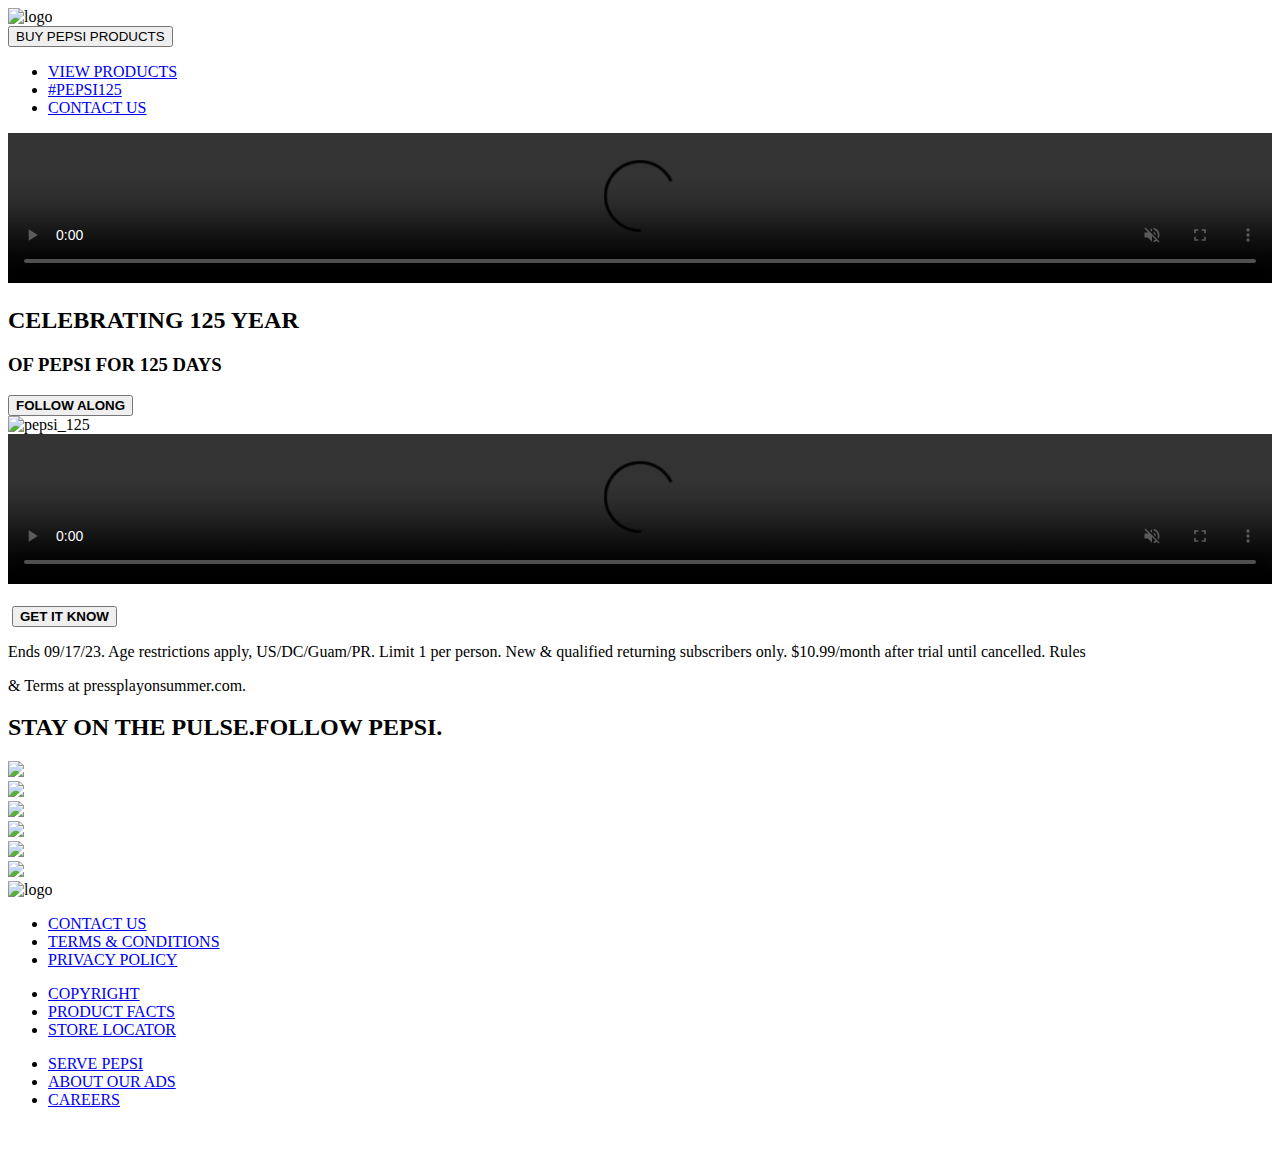
==== pepsi/index.html @ 64ee85c0 "Add files via upload" ====
<!DOCTYPE html>
<html lang="en">

<head>
    <meta charset="UTF-8">
    <meta name="viewport" content="width=device-width, initial-scale=1.0">
    <title>Pepsi</title>
    <link rel="stylesheet" href="2.css">
</head>

<body>

    <div class="main">

        <div class="nav">

            <div>
                <img class="logo" src="https://www.pepsi.com/en-us/refresh082123/images/PepsiLogo@3x.png" alt="logo">
            </div>

            <div>
                <button class="btn" type="submit">BUY PEPSI PRODUCTS</button>
            </div>

            <ul class="list">
                <li class="l1"><a class="list1" href="#">VIEW PRODUCTS</a></li>
                <li class="l1"><a class="list1" href="#">#PEPSI125</a></li>
                <li class="l1"><a class="list1" href="#">CONTACT US</a></li>
            </ul>
        </div>

        <video class="vd1" controls autoplay muted loop src="img\pepsimp4.mp4" type="video/mp4" width="100%">
        </video>

        <div class="h31">

            <h2>CELEBRATING 125 YEAR</h2>
            <h3>OF PEPSI FOR 125 DAYS</h3>
            <button class="btn2"><b>FOLLOW ALONG</b></button>

        </div>

        <img src="img\PEP_125.png" alt="pepsi_125">
        <video class="vd2" controls autoplay muted loop src="img\video2.mp4" type="video/mp4" width="100%">
        </video>
        <div class="last">
            <div class="extra-1">
                <img class="extra-1-img" src="img\pzs-can-old@2x.png" alt="">
            </div>
            <div class="extra-2">
                 <img class="extra-2-img" src="img/extra-2.svg" alt="">
                 <button class="bn4" type="submit"><b>GET IT KNOW</b></button>
                <p class="words">Ends 09/17/23. Age restrictions apply, US/DC/Guam/PR. Limit 1 per person. New &
                qualified returning subscribers only. $10.99/month after trial until cancelled. Rules</p>
                <p class="words">& Terms at pressplayonsummer.com.</p>    
            </div>
        </div>
        <h2 class="pulse"><b>STAY ON THE PULSE.FOLLOW PEPSI.</b></h2>


        <div class="social-med">
            <div class="social-med-app">
                <div class="image-container">
                    <img class="poster" src="./img/insta.png">
                    <img class="icons" src="./img/icon-instagram.svg" alt="">
                </div>
                <div class="image-container">
                    <img class="poster" src="./img/PEPSI_2023_PR_Licensing (1).png">
                    <img class="icons" src="./img/icon-x.svg" alt="">
                </div>
                <div class="image-container">
                    <img class="poster" src="./img/PEPSI_2023_PR_Logo+Cans.png">
                    <img class="icons" src="./img/icon-facebook.svg" alt="">
                </div>
                <div class="image-container">
                    <img class="poster" src="./img/youtube.png">
                    <img class="icons" src="./img/icon-youtube.svg" alt="">
                </div>
                <div class="image-container">
                    <img class="poster" src="./img/ttock.png">
                    <img class="icons" src="./img/icon-tiktok.svg" alt="">
                </div>
                <div class="image-container">
                    <img class="poster" src="./img/THREADS.png">
                    <img class="icons" src="./img/icon-threads.svg" alt="">
                </div>
            </div>
        </div>

        <div class="footer">
            <div class="part1">

                <div>
                    <img class="logo2" src="https://www.pepsi.com/en-us/refresh082123/images/PepsiLogo@3x.png"
                        alt="logo">

                </div>

                <div class="li1">
                    <ul>
                        <li><a href="#">CONTACT US</a></li>
                        <li><a href="#">TERMS & CONDITIONS</a></li>
                        <li><a href="#">PRIVACY POLICY</a></li>
                    </ul>
                </div>

                <div class="li1">
                    <ul>
                        <li><a href="#">COPYRIGHT</a></li>
                        <li><a href="#">PRODUCT FACTS</a></li>
                        <li><a href="#">STORE LOCATOR</a></li>
                    </ul>
                </div>

                <div class="li1">
                    <ul>
                        <li><a href="#">SERVE PEPSI</a></li>
                        <li><a href="#">ABOUT OUR ADS</a></li>
                        <li><a href="#">CAREERS</a></li>
                    </ul>
                </div>

            </div>
            <div class="part2">

                <div>
                    <img class="icons2" src="./img/icon-instagram.svg" alt="">
                    <img class="icons2" src="./img/icon-x.svg" alt="">
                    <img class="icons2" src="./img/icon-facebook.svg" alt="">
                    <img class="icons2" src="./img/icon-youtube.svg" alt="">
                    <img class="icons2" src="./img/icon-tiktok.svg" alt="">
                    <img class="icons2" src="./img/icon-threads.svg" alt="">
                </div>
            </div>
        </div>
    </div>
</body>

</html>
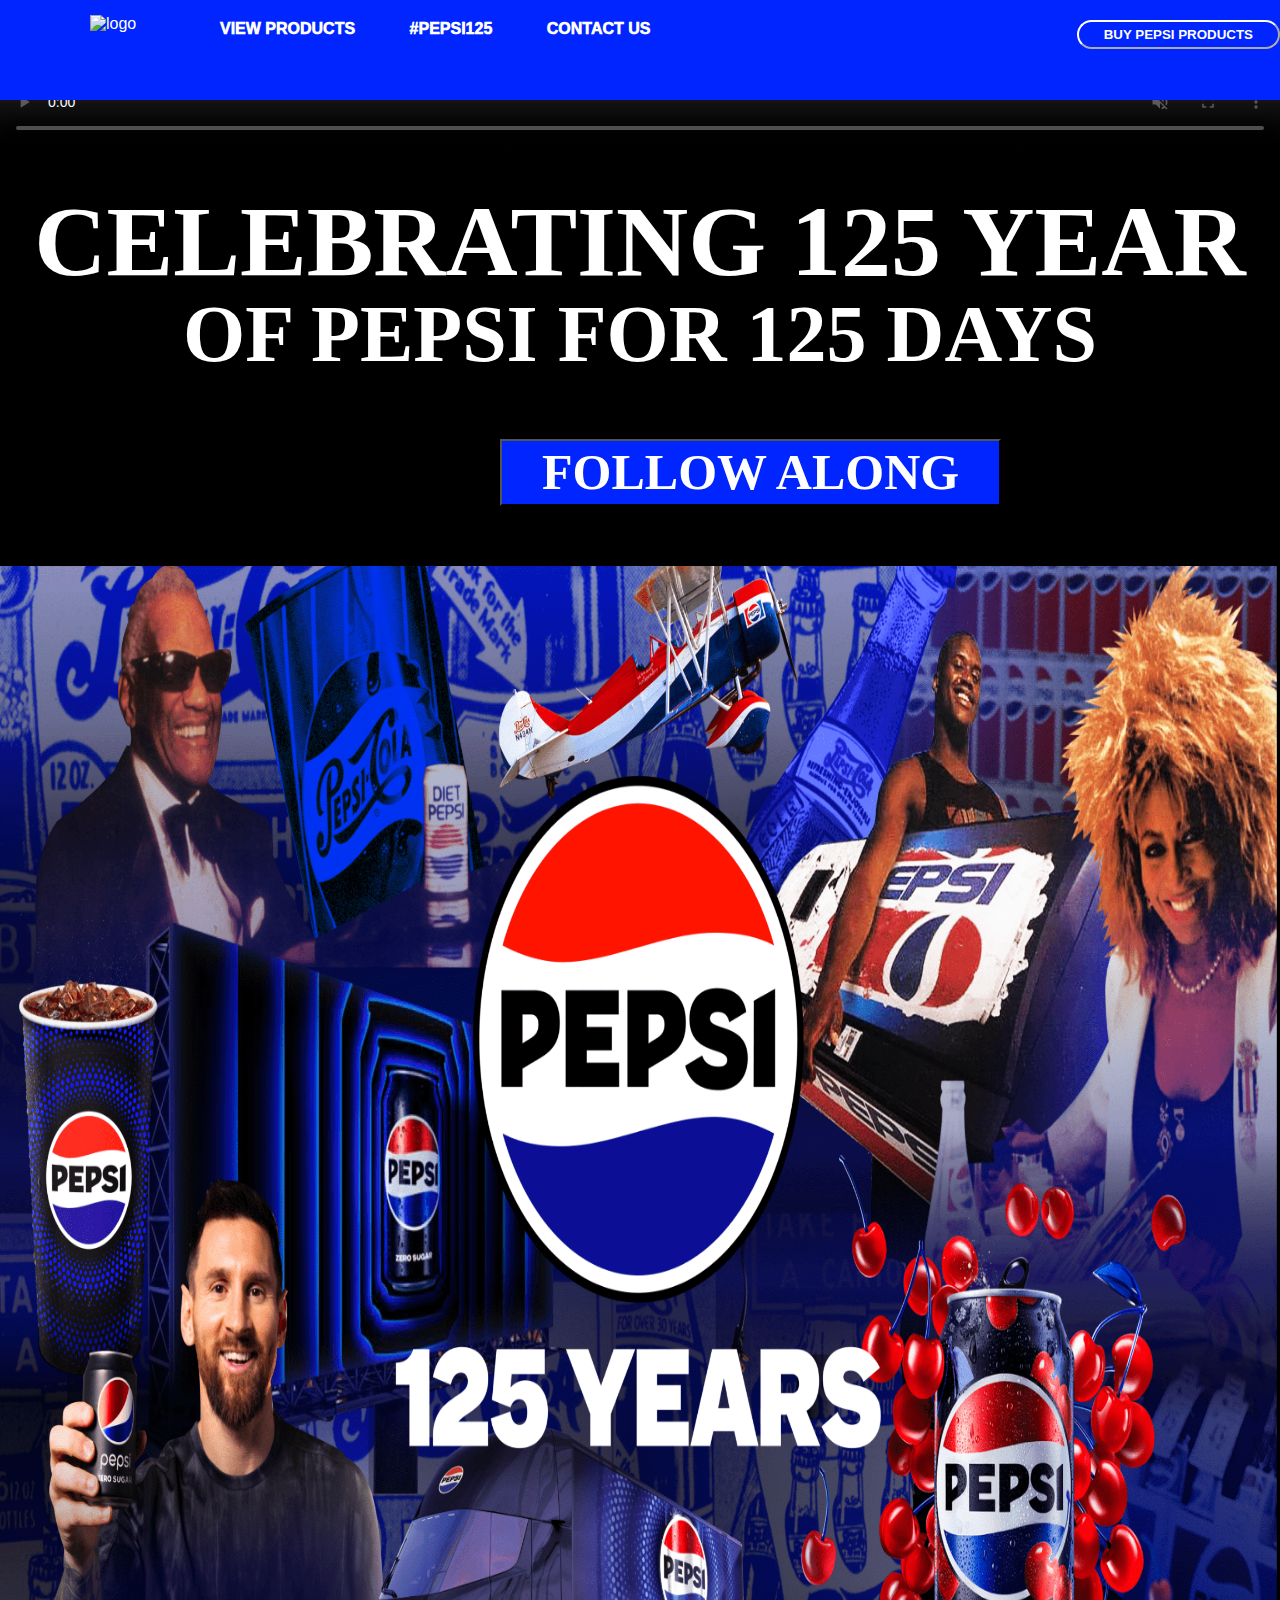
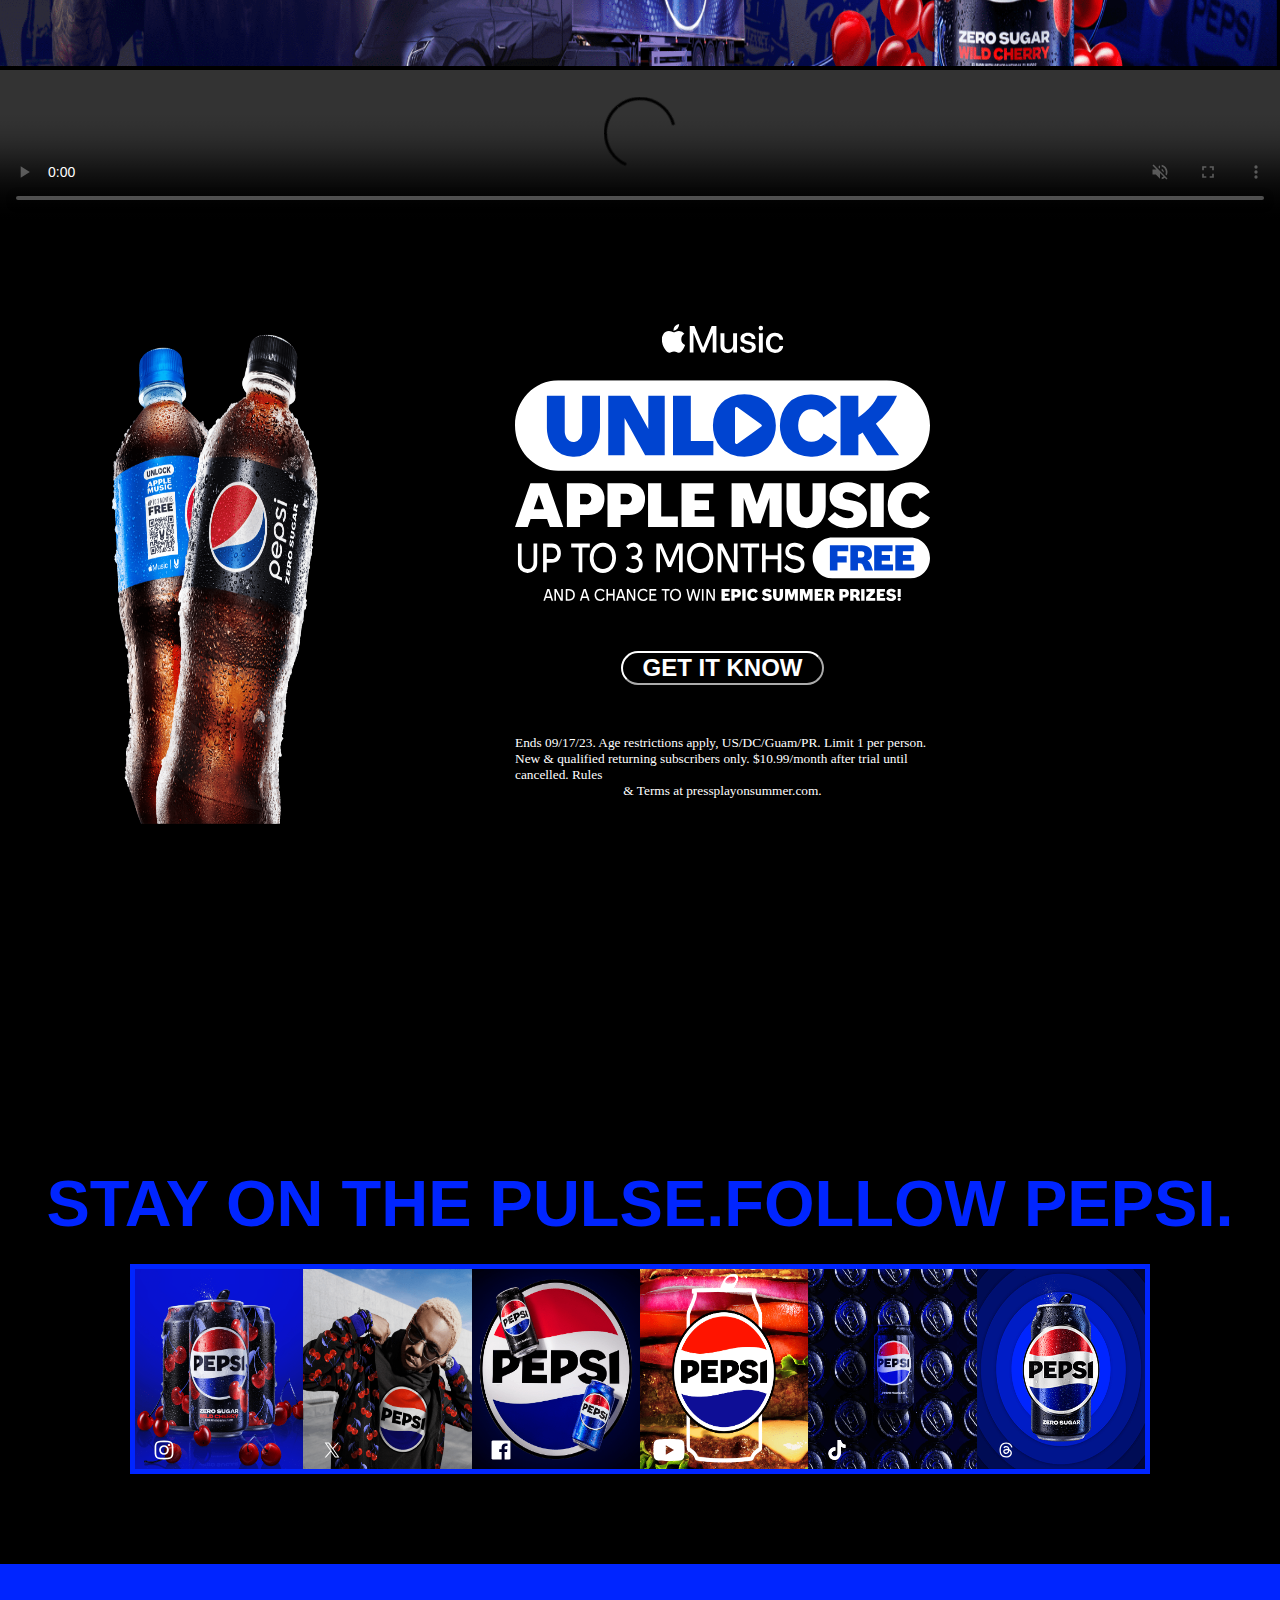
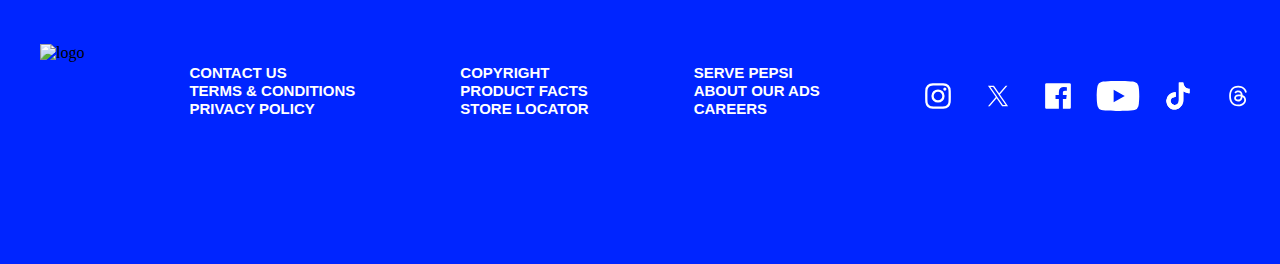
==== commit d3dde3e8: "Update index.html" ====
--- a/pepsi/index.html
+++ b/pepsi/index.html
@@ -5,7 +5,7 @@
     <meta charset="UTF-8">
     <meta name="viewport" content="width=device-width, initial-scale=1.0">
     <title>Pepsi</title>
-    <link rel="stylesheet" href="2.css">
+    <link rel="stylesheet" href="style.css">
 </head>
 
 <body>
@@ -29,7 +29,7 @@
             </ul>
         </div>
 
-        <video class="vd1" controls autoplay muted loop src="img\pepsimp4.mp4" type="video/mp4" width="100%">
+        <video class="vd1" controls autoplay muted loop src="images/pepsimp4.mp4" type="video/mp4" width="100%">
         </video>
 
         <div class="h31">
@@ -40,15 +40,15 @@
 
         </div>
 
-        <img src="img\PEP_125.png" alt="pepsi_125">
-        <video class="vd2" controls autoplay muted loop src="img\video2.mp4" type="video/mp4" width="100%">
+        <img src="images/PEP_125.png" alt="pepsi_125">
+        <video class="vd2" controls autoplay muted loop src="images/video2.mp4" type="video/mp4" width="100%">
         </video>
         <div class="last">
             <div class="extra-1">
-                <img class="extra-1-img" src="img\pzs-can-old@2x.png" alt="">
+                <img class="extra-1-img" src="images/pzs-can-old@2x.png" alt="">
             </div>
             <div class="extra-2">
-                 <img class="extra-2-img" src="img/extra-2.svg" alt="">
+                 <img class="extra-2-img" src="images/extra-2.svg" alt="">
                  <button class="bn4" type="submit"><b>GET IT KNOW</b></button>
                 <p class="words">Ends 09/17/23. Age restrictions apply, US/DC/Guam/PR. Limit 1 per person. New &
                 qualified returning subscribers only. $10.99/month after trial until cancelled. Rules</p>
@@ -61,28 +61,28 @@
         <div class="social-med">
             <div class="social-med-app">
                 <div class="image-container">
-                    <img class="poster" src="./img/insta.png">
-                    <img class="icons" src="./img/icon-instagram.svg" alt="">
+                    <img class="poster" src="images/insta.png">
+                    <img class="icons" src="images/icon-instagram.svg" alt="">
                 </div>
                 <div class="image-container">
-                    <img class="poster" src="./img/PEPSI_2023_PR_Licensing (1).png">
-                    <img class="icons" src="./img/icon-x.svg" alt="">
+                    <img class="poster" src="images/PEPSI_2023_PR_Licensing (1).png">
+                    <img class="icons" src="images/icon-x.svg" alt="">
                 </div>
                 <div class="image-container">
-                    <img class="poster" src="./img/PEPSI_2023_PR_Logo+Cans.png">
-                    <img class="icons" src="./img/icon-facebook.svg" alt="">
+                    <img class="poster" src="images/PEPSI_2023_PR_Logo+Cans.png">
+                    <img class="icons" src="images/icon-facebook.svg" alt="">
                 </div>
                 <div class="image-container">
-                    <img class="poster" src="./img/youtube.png">
-                    <img class="icons" src="./img/icon-youtube.svg" alt="">
+                    <img class="poster" src="images/youtube.png">
+                    <img class="icons" src="images/icon-youtube.svg" alt="">
                 </div>
                 <div class="image-container">
-                    <img class="poster" src="./img/ttock.png">
-                    <img class="icons" src="./img/icon-tiktok.svg" alt="">
+                    <img class="poster" src="images/ttock.png">
+                    <img class="icons" src="images/icon-tiktok.svg" alt="">
                 </div>
                 <div class="image-container">
-                    <img class="poster" src="./img/THREADS.png">
-                    <img class="icons" src="./img/icon-threads.svg" alt="">
+                    <img class="poster" src="images/THREADS.png">
+                    <img class="icons" src="images/icon-threads.svg" alt="">
                 </div>
             </div>
         </div>
@@ -124,16 +124,16 @@
             <div class="part2">
 
                 <div>
-                    <img class="icons2" src="./img/icon-instagram.svg" alt="">
-                    <img class="icons2" src="./img/icon-x.svg" alt="">
-                    <img class="icons2" src="./img/icon-facebook.svg" alt="">
-                    <img class="icons2" src="./img/icon-youtube.svg" alt="">
-                    <img class="icons2" src="./img/icon-tiktok.svg" alt="">
-                    <img class="icons2" src="./img/icon-threads.svg" alt="">
+                    <img class="icons2" src="images/icon-instagram.svg" alt="">
+                    <img class="icons2" src="images/icon-x.svg" alt="">
+                    <img class="icons2" src="images/icon-facebook.svg" alt="">
+                    <img class="icons2" src="images/icon-youtube.svg" alt="">
+                    <img class="icons2" src="images/icon-tiktok.svg" alt="">
+                    <img class="icons2" src="images/icon-threads.svg" alt="">
                 </div>
             </div>
         </div>
     </div>
 </body>
 
-</html>+</html>
--- a/pepsi/style.css
+++ b/pepsi/style.css
@@ -0,0 +1,274 @@
+*{
+    margin: 0;
+}
+
+body{
+    background-color: black;
+}
+
+.nav{
+    position: fixed;
+}
+.main .nav{    
+    margin-bottom: 90%;
+    margin:0px;
+    background-color: #0025ff;
+    color: #fff;
+    text-decoration: none;
+    width: 100%;
+    height: 100px;
+    font-family: PepsiOwners, Helvetica Neue, Helvetica, Arial, sans-serif;
+    z-index: 1;
+
+}
+.main .logo{
+    padding-top:0px;
+    padding-bottom: 20px;
+    float:left;
+    margin-top: 15px;
+    padding-left: 90px;
+    width: 60px;
+    height: 60px;
+    cursor: pointer;
+}
+.main .list{
+    padding-top: 20px;
+    display: inline-block;
+    list-style: none;
+    padding: 20px;  
+}
+.main .list1{
+    padding-left: 50px;
+    color: #fff;
+    text-decoration: none;
+    justify-content: space-between;
+}
+.l1{
+    display: inline-block;
+    font-weight: 1000;
+}
+.btn{
+    float: right;
+    margin-top: 20px;
+    padding-left: 25px;
+    padding-right: 25px;
+    padding-top:  5px;
+    padding-bottom: 5px;
+    background-color: #0025ff;
+    color: #fff;
+    cursor: pointer;
+    text-transform: uppercase;
+    font-weight: 800;
+    border-radius: 44px;
+    border-color: #fff;
+}
+.btn:hover{
+    background-color: #fff;
+    color: #0025FF;
+}
+.h31{
+    margin-bottom: 30px;
+    margin-bottom: 30px;
+    background-color: black;
+    font-weight: 1000;
+}
+h2{
+    margin-top: 0px;
+    padding-top: 55px;
+    color: #fff;
+    font-size: 100px;
+    line-height: 65px;
+    font-family: "PepsiOwners-Extended";
+    text-align: center;
+}
+h3{
+    color:#fff;
+    font-size: 80px;
+    line-height: 50px;
+    margin-top: 20px;
+    text-align: center;
+    padding-top: 15px;
+}
+.btn2{
+    margin-top: 80px;
+    margin-left: 500px;
+    color:#fff;
+    background-color: #0025ff;
+    font-family: "PepsiOwners-Regular";
+    font-weight: 800;
+    font-size: 50px;
+    line-height: 23px;
+    padding-left: 40px;
+    padding-right: 40px;
+    padding-top:  20px;
+    padding-bottom: 20px;
+    margin-bottom: 30px;
+    cursor: pointer;
+}
+.btn2:after{
+    background: #f1f1f1;
+}
+img{
+    width:100% ;
+    height: 1100px; ;
+}
+.pulse{
+    font-family: Arial, Helvetica, sans-serif;
+    font-size: 65px;
+    color: #0025ff;
+    margin-bottom: 35px;
+    line-height: 50px; 
+}
+.social-med{
+    height: 300px;
+    width: 100%;
+}
+.social-med .social-med-app {
+    display: flex;
+    margin-left: 130px;
+    margin-right: 130px;
+	border: 5px solid #0025FF;
+}
+.social-med .social-med-app .image-container {
+	width: calc(100%/6);
+    height: 200px;
+	overflow: hidden;
+	position: relative;
+	padding: 0;
+}
+.social-med .social-med-app .image-container .poster {
+    height: 200px;
+	width: 100%;
+	overflow: hidden;
+}
+.social-med .social-med-app .image-container .icons {
+	width: 42px;
+	height: 22px;
+	position: absolute;
+	bottom: 8px;
+	left: 8px;
+}
+.social-med .social-med-app .image-container img {
+	
+	overflow: hidden;
+}
+.social-med .social-med-app .image-container img:hover {
+	
+	opacity: 0.5;
+}
+.footer{
+    width: 100%;
+    height: 300px;
+    /* margin-top: 60px; */
+    background-color: #0025FF;
+    display: flex;
+}
+.footer .part1{
+    width:70%;
+    display: flex;
+
+}
+.footer .part1 .logo2{
+    margin-top: 80px;
+    padding-left: 40px;
+    padding-bottom: 60px;
+    width: 120px;
+    height: 120px;
+}
+.footer .part1 .li1{
+    margin-top: 100px;
+    padding-left: 65px;
+}
+.footer .part1 .li1 ul{
+    list-style: none;
+}
+.footer .part1 .li1 a{
+    cursor: pointer;
+    width:30%;
+    color: #fff;
+    text-decoration: none;
+    font-size: 15px;
+    font-family: sans-serif;
+    font-weight: 900;
+}
+.footer .part2{
+    width: 30%;
+    display:flex;
+    justify-content: center;
+    align-items: center;
+
+}
+.footer .part2 .icons2{
+    padding: 3px;
+    padding-top: 20px;
+    width: 50px;
+    height: 30px;
+    margin-bottom: 50px;
+}
+.footer .part2 p a{
+    text-align: right;
+    font-weight: 900px;
+    color: #fff;
+    text-decoration: none;
+}
+.last{
+    width: 100%;
+    height: 100vh;
+    display: flex;
+    background-image: url(https://www.pepsi.com/en-us/uploads/images/apple-music/background.png);
+
+}
+.extra-1{
+    width: 50%;
+    object-fit: cover;
+    padding: 0px;
+    height: 100px;
+    
+}
+.extra-1-img{
+     width: 100%; 
+    padding-left: 0px;
+    padding-top: 100px;
+    height: 500px;
+}
+
+.extra-2-img{
+    height: auto;
+    /* width: 100%; */
+    object-fit: cover;
+    
+}
+.extra-2{
+    width: 50%;
+    object-fit: cover;
+    height: 100vh;
+    padding: 100px;
+    padding-right: 350px;
+    display: flex;
+    flex-direction: column;
+    align-items: center;
+}
+.bn4{
+    margin-top: 50px;
+    margin-bottom: 50px;
+    color: #fff;
+    background-color: transparent;
+    font-size: 24px;
+    border-radius: 20px;
+    padding-left: 20px;
+    padding-right: 20px;
+    border-color: #fff;
+}
+.bn4:hover{
+    background-color: #fff;
+    color: #0025FF;
+}
+.words{
+    font-size: smaller;
+    color: #fff;
+}
+.words a{
+    color:#fff;
+    text-decoration: none;
+    text-align: center
+}